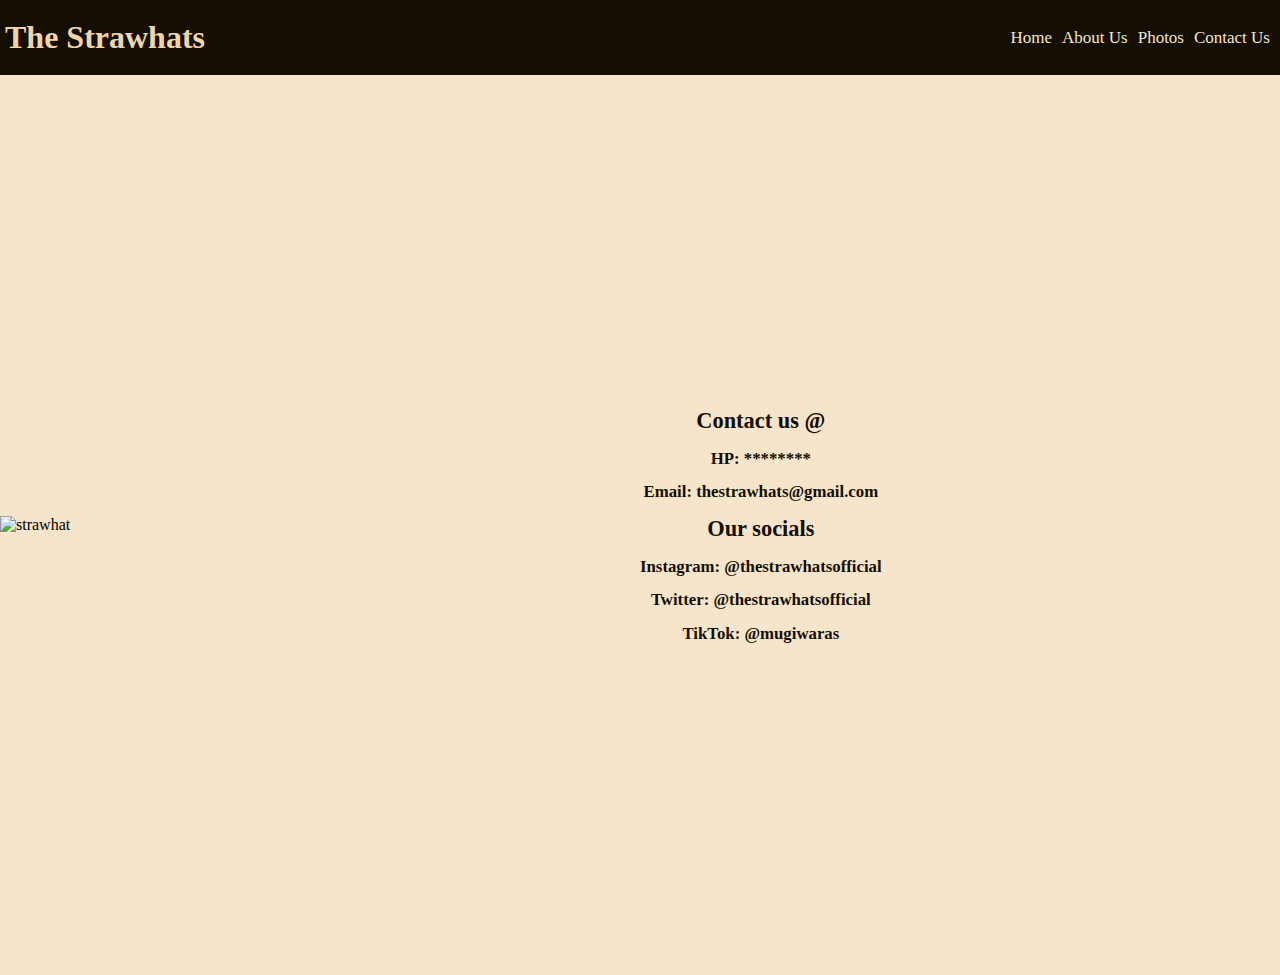
==== contactus.html @ d97ac231 "Fix contact page" ====
<!DOCTYPE html>
<html lang="en">
<head>
    <meta charaset="UTF-8">
    <meta name="viewport" content="width=device-width, initial-scale=1.0">
    <title>Band website</title>
    <link rel="stylesheet" href="reset.css">
    <link rel="stylesheet" href="styles.css">
    <script src="photos.js"></script>

</head>  
<body style="height: 100vh;">
    <header>
        <div class="top">
            <h1 id="band-name">The Strawhats</h1>
            <div class="nav-all">
                <nav>
                    <a href="index.html">Home</a>
                    <a href="aboutus.html">About Us</a>
                    <a href="photos.html">Photos</a>
                    <a href="contactus.html">Contact Us</a>
                </nav>
            </div>
        </div>
    </header>
   
    <div class="contact">
        <div class="strawhat"><img alt="strawhat" src="strawhat.png"/></div>
        <div class="contact-text-container">
            <div class="contact-text">
                <h1>Contact us @</h1>
                <h2>HP: ********</h2>
                <h2>Email: thestrawhats@gmail.com</h2>
               
                <h1>Our socials</h1>
                <h2>Instagram: @thestrawhatsofficial</h2>
                <h2>Twitter: @thestrawhatsofficial</h2>
                <h2>TikTok: @mugiwaras</h2>
            </div>
        </div>
    </div>
       
</body>  
</html>
---- styles.css ----
.strawhats img {
    width: 100vw;
}

.top {
    display: flex;
    height: 65px;
    padding: 5px;
    background-color: #140e03;
    color: #f0d5a8;
    place-content: space-between;
    place-items: center;
}

.top h1 {
    justify-content: center;
}

.nav-all {
    display: flex;
    /* background-color: #333; */
    overflow-x: hidden;
    justify-content: end;
    flex-direction: row;
}

.nav-all a {
    color: #f6e5ca;
    float: left;
    text-align: center;
    text-decoration: none;
    font-size: 17px;
    padding: 5px;
}

.nav-all a:hover {
    background-color: #ddd;
    color: black;
}

.about {
    display: flex;
    justify-content: space-between;
    align-items: center;
    max-width: 100vw;
    background-color: #f6e5ca;
}

.about-text {
    flex-basis: 70%;
    text-align: center;
    padding: 10px;
    color: #140e03;
}

.strawhatpt2 img {
    flex-basis: 60%;
    max-width: 100%;
    float: right;
    flex-wrap: wrap;
}

.contact {
    display: flex;
    justify-content: space-between;
    align-items: center;
    max-width: 100vw;
    height: 100%;
    background-color: #f6e5ca;
}

.strawhat img {
    flex-wrap: wrap;
    flex-basis: 60%;
    max-width: 100%;

}

.contact-text-container {
    display: flex;
    width: 50vw;
}

.contact-text {
    text-align: center;
    align-self: center;
    color: #140e03;
    font-size: 70%;
}

.meet {
    padding-left: 10px;
    padding-top: 20px;
    padding-bottom: 10px;
    background-color: #f6e5ca;
}

.meet-text {
    color: #140e03;
}

.bandmembers {
    display: flex;
    max-width: 100vw;
}

.bandmember {
    max-width: 20vw;
    max-height: 20vw;
}

.bandmember img {
    width: 100%;
    height: 100%;
}

.luffy {
    padding: 20px;
    padding-top: 10%;
    padding-bottom: 10%;
    text-align: center;
    font-size: larger;
    color: #140e03;
    background-color: #f6e5ca;
}

.l-text {
    font-size: 25px;

}

.zoro {
    padding: 20px;
    padding-top: 10%;
    padding-bottom: 10%;
    text-align: center;
    font-size: larger;
    color: #140e03;
    background-color: #f6e5ca;
}


.sanji {
    padding: 20px;
    padding-top: 10%;
    padding-bottom: 10%;
    text-align: center;
    font-size: larger;
    color: #140e03;
    background-color: #f6e5ca;
}

.nami {
    padding: 20px;
    padding-top: 10%;
    padding-bottom: 10%;
    text-align: center;
    font-size: larger;
    color: #140e03;
    background-color: #f6e5ca;
}

.ussop {
    padding: 20px;
    padding-top: 10%;
    padding-bottom: 10%;
    text-align: center;
    font-size: larger;
    color: #140e03;
    background-color: #f6e5ca;

}

/* carousel stuff */

.carousel {
    width: 100vw;
    height: 150vh;
    position: relative;
}

.carousel>ul {
    margin: 0;
    padding: 0;
    list-style: none;
}

.slide {
    position: absolute;
    inset: 0;
    opacity: 0;
    transition: 200ms opacity ease-in-out;
    transition-delay: 200ms;
}

.slide>img {
    display: block;
    width: 100%;
    height: 100%;
    object-fit: cover;
    object-position: center;
}

.slide[data-active] {
    opacity: 1;
    z-index: 1;
    transition-delay: 0ms;
}

.carousel-button {
    position: absolute;
    z-index: 2;
    background: none;
    border: none;
    font-size: 4rem;
    top: 50%;
    transform: translateY(-50%);
    color: rgba(255, 255, 255, .5);
    cursor: pointer;
    border-radius: .25rem;
    padding: 0 .5rem;
    background-color: rgba(0, 0, 0, .1);
}

.carousel-button:hover,
.carousel-button:focus {
    color: white;
    background-color: rgba(0, 0, 0, .2);
}

.carousel-button:focus {
    outline: 1px solid black;
}

.carousel-button.prev {
    left: 1rem;
}

.carousel-button.next {
    right: 1rem;
}
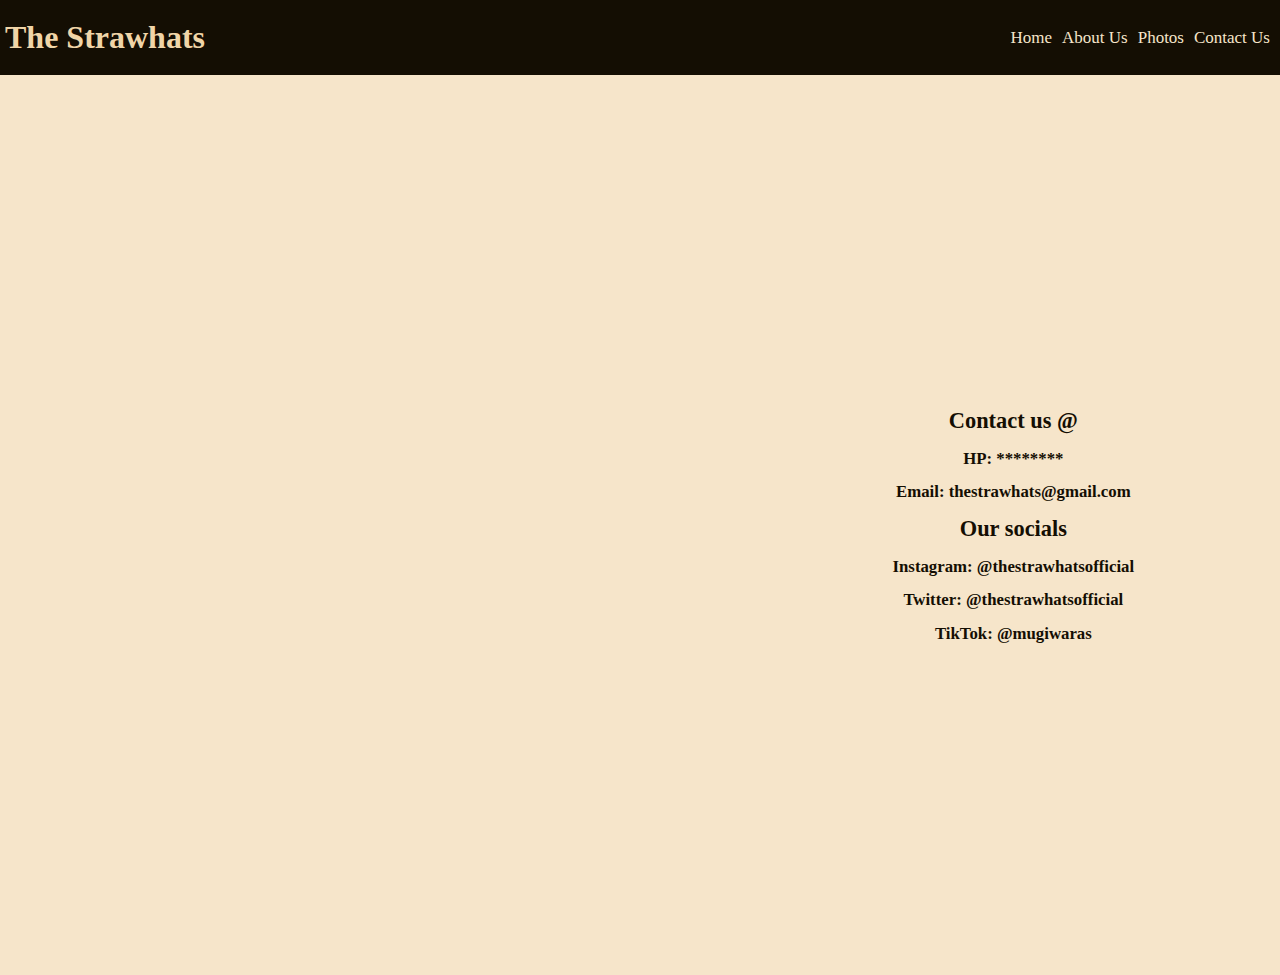
==== commit aa8aef62: "Fix image" ====
--- a/contactus.html
+++ b/contactus.html
@@ -25,7 +25,9 @@
     </header>
    
     <div class="contact">
-        <div class="strawhat"><img alt="strawhat" src="strawhat.png"/></div>
+        <div class="strawhat">
+            <!-- <img alt="strawhat" src="strawhat.png"/> -->
+        </div>
         <div class="contact-text-container">
             <div class="contact-text">
                 <h1>Contact us @</h1>
--- a/styles.css
+++ b/styles.css
@@ -69,11 +69,13 @@
     background-color: #f6e5ca;
 }
 
-.strawhat img {
-    flex-wrap: wrap;
-    flex-basis: 60%;
-    max-width: 100%;
-
+.strawhat {
+    width: 70vw;
+    height: 100%;
+    background-image: url("strawhat.png");
+    background-size: cover;
+    background-position: center;
+    background-repeat: no-repeat;
 }
 
 .contact-text-container {
@@ -82,6 +84,7 @@
 }
 
 .contact-text {
+    width: 100%;
     text-align: center;
     align-self: center;
     color: #140e03;
